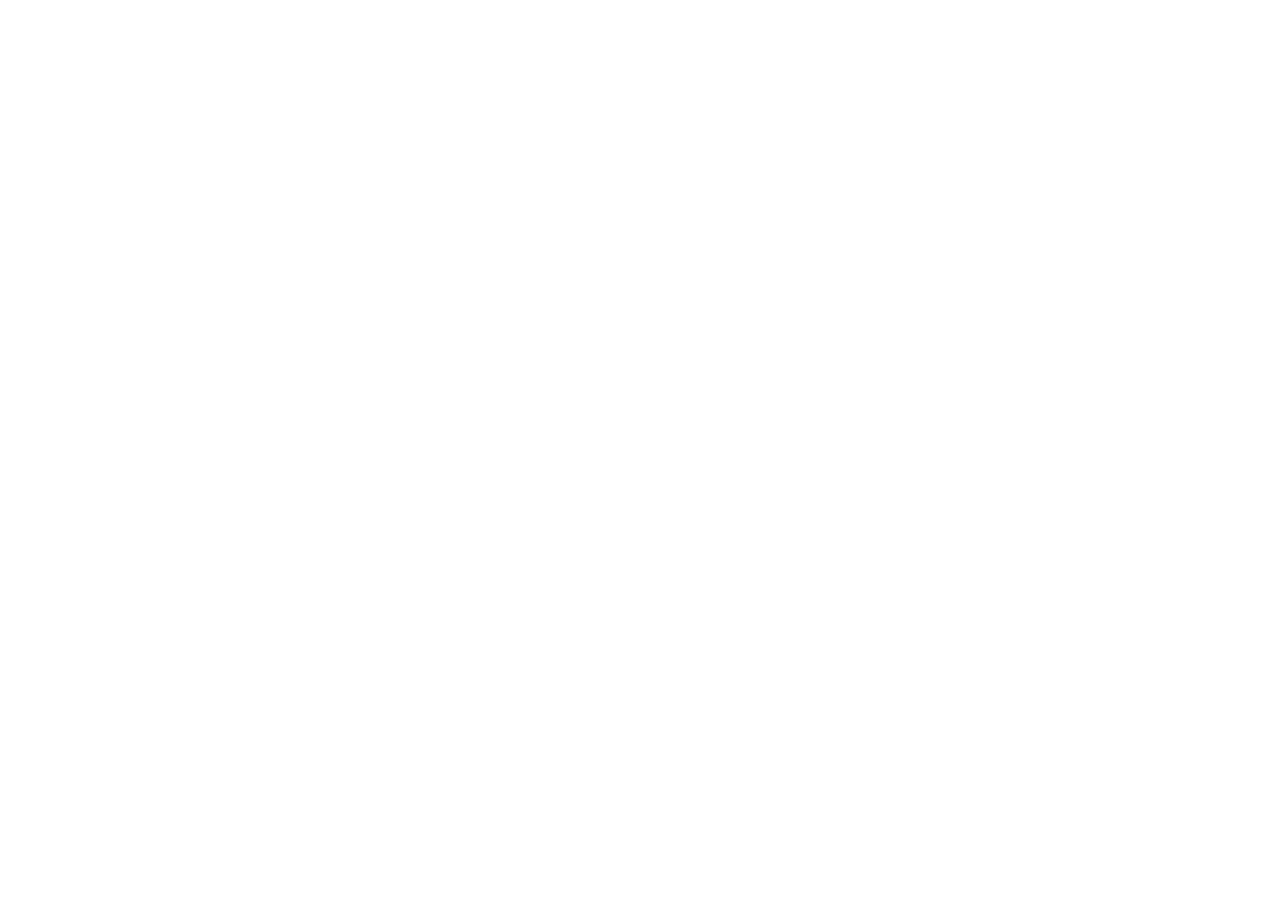
==== main/test.html @ 6cf758af "First sucessful experiment and first real test of localization" ====
<!DOCTYPE html>
<html>
    <head>
        <meta charset="utf-8" />
        <title>test</title>

        <!-- Load some scripts for data storage -->
        <script type="text/javascript" src="/kexts/storage/cookies.js"></script>
        <script type="text/javascript" src="/kexts/storage/storage.js"></script>

        <!-- And the script for document postprocessing -->
        <script type="text/javascript" src="/kexts/document/selectors.js"></script>
    </head>
    <body>
        <p l_key="t"></p>
        <script type="text/javascript" src="/kexts/document/locales.js"></script>

        <script type="text/javascript">
            load_locales("/subsources/locales/main.json");
        </script>
    </body>
</html>
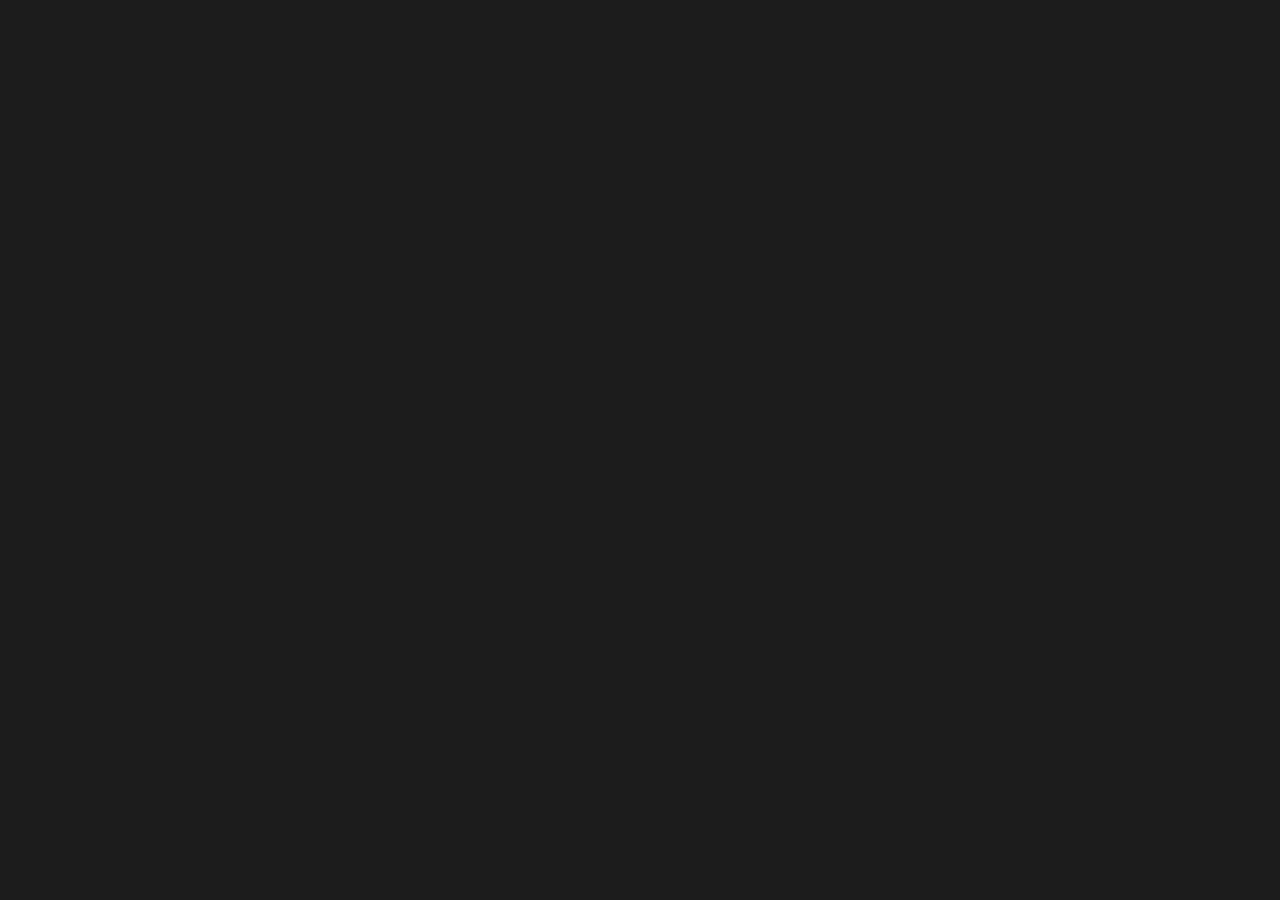
==== commit 8bc02fd4: "Added support for parallel XHR" ====
--- a/main/test.html
+++ b/main/test.html
@@ -3,6 +3,8 @@
     <head>
         <meta charset="utf-8" />
         <title>test</title>
+
+        <link rel="stylesheet" href="/base.css" />
 
         <!-- Load some scripts for data storage -->
         <script type="text/javascript" src="/kexts/storage/cookies.js"></script>
@@ -10,6 +12,8 @@
 
         <!-- And the script for document postprocessing -->
         <script type="text/javascript" src="/kexts/document/selectors.js"></script>
+        <!-- Also XHR -->
+        <script type="text/javascript" src="/kexts/fs_access/xhr.js"></script>
     </head>
     <body>
         <p l_key="t"></p>
--- a/base.css
+++ b/base.css
@@ -0,0 +1,36 @@
+body
+{
+    background-color: #1C1C1C;
+}
+
+p
+{
+    color: white;
+}
+
+@font-face
+{
+    font-family: "mainKaiTi";
+    src: url("./fontfaces/kaiti/Kaiti.woff") format("woff"),
+         url("./fontfaces/kaiti/Kaiti.woff2") format("woff2"),
+         url("./fontfaces/kaiti/Kaiti.ttf") format("truetype");
+}
+
+@font-face
+{
+    font-family: "mainCourier";
+    src: url("./fontfaces/courier/Courier-12.woff") format("woff"),
+         url("./fontfaces/courier/Courier-12.woff2") format("woff2"),
+         url("./fontfaces/courier/Courier-12.ttf") format("truetype");
+}
+
+a
+{
+    text-decoration: none;
+    color: unset;
+}
+
+span p
+{
+    display: inline;
+}